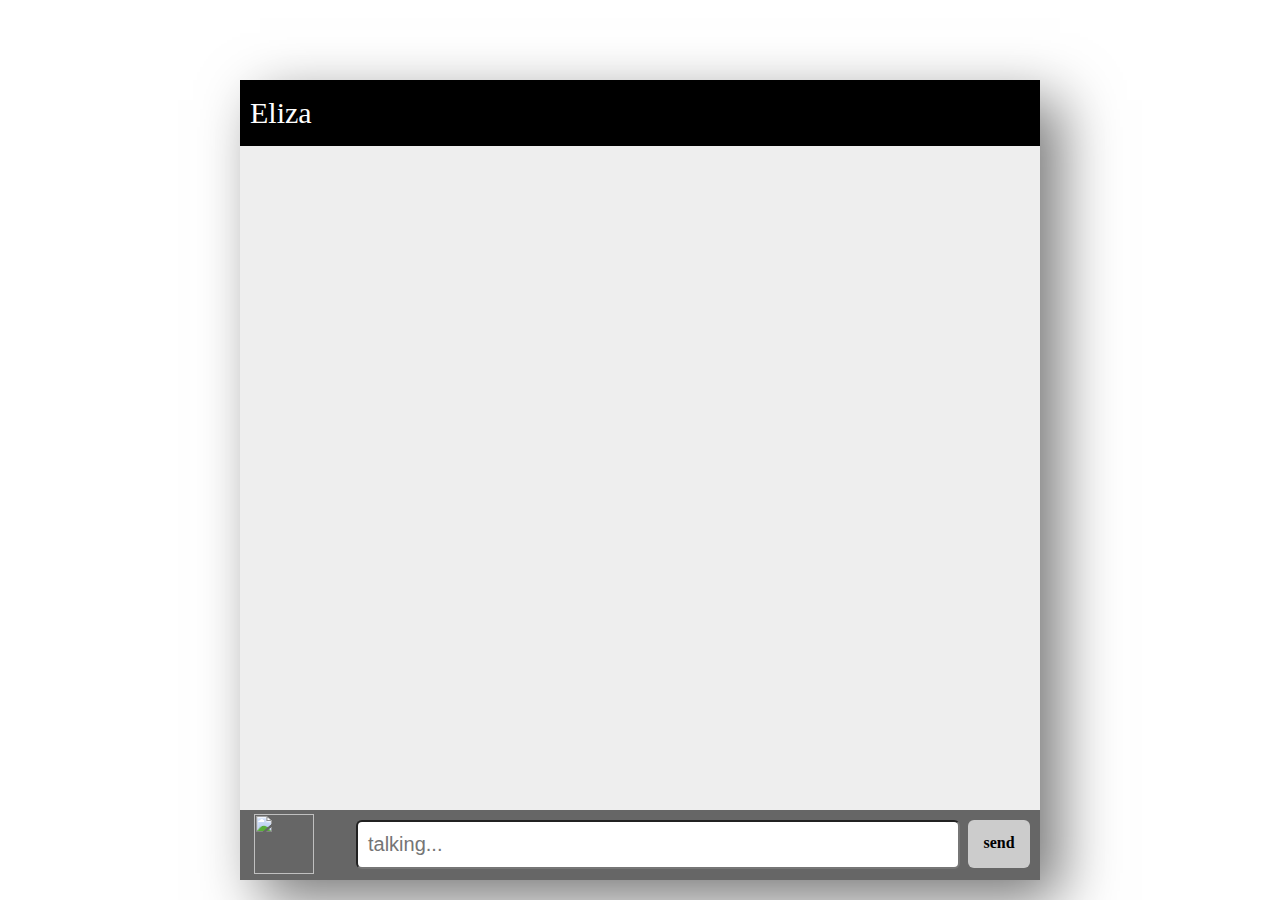
==== image/chat.html @ ee6d18b0 "go-project" ====
<!DOCTYPE html>
<html lang="en">
<head>
 <meta charset="UTF-8">
 <title>Eliza</title>
 <style>
     
  * {
   margin: 0;
   padding: 0;
   list-style: none;
   /*font-family: '微软雅黑'*/
  }
     
  #container {                      
   width: 800px;
   height: 800px;
   background: #eee;
   margin: 80px auto 0;
   position: relative;
   box-shadow: 20px 20px 55px #777;    
  }
     
  .header {
   background: #000;           
   height: 60px;                         /*top black bar height size */
   color: #fff;                     /*'Eliza' color*/
   line-height: 60px;                 
   font-size: 30px;                 /*set 'Eliza' font size */
   padding: 3px 10px;               /*设置Eliza的左右位置 */
  }
     
  .footer {                 
   width: 780px;                    /*set a gray bar */
   height: 50px;              
   background: #666;
   position: absolute;          
   bottom: 0;
   padding: 10px;
  }
     
  .footer input {                     /* design text color and size */  
   width: 600px;
   height: 45px;           
   outline: none;
   font-size: 20px;
   text-indent: 10px;
   position: absolute;
   border-radius: 6px;
   right: 80px;
  }
  .footer span {
   display: inline-block;
   width: 62px;                       /*set buttom size*/
   height: 48px;
   background: #ccc;
   font-weight: 900;
   line-height: 45px;                 /*set 'send' position*/
   cursor: pointer;
   text-align: center;
   position: absolute;
   right: 10px;
   border-radius: 6px;
  }
     
  .footer span:hover {
   color: #fff;
   background: #999;
  }
     
 #icon {
   display: inline-block;           
   background-image: url(img/panda.jpg)
   width: 60px;
   height: 60px;
   border-radius: 30px;
   position: absolute;
   bottom: 6px;
   left: 14px;
   cursor: pointer;
   /*overflow: hidden;*/
  } 
     
  img {
   width: 60px;
   height: 60px;
  }
  .content {
   font-size: 20px;
   width: 780px;                 /*conversation frame size*/
   height: 660px;
   overflow: auto;
   padding: 5px;
  }
  .content li {             /*显示每次对话记录，依次往下，以至于不让他们在一行*/
   margin-top: 10px;           /*when show each coversation record,turn down, so that not to let them in same line*/
   padding-left: 10px;
   width: 750px;                  /*设置聊天屏幕的宽度*/
   display: block;
   clear: both;
   overflow: hidden;
  }
  .content li img {                /*set position for head sculpture*/
   float: left;                    /*设置头像的位置*/
  }
  .content li span{              /*设置一个对话的框子。*/
   background: #7cfc00;           /*set a words frame size*/
   padding: 10px;
   border-radius: 10px;
   float: left;
   margin: 6px 10px 0 10px;
   max-width: 310px;
   border: 1px solid #ccc;
   box-shadow: 0 0 3px #ccc;
  }
  .content li img.imgleft { 
   float: left; 
  }
  .content li img.imgright {           
   float: right; 
  }
  .content li span.spanleft { 
   float: left;                       /*set users send message's background color*/
   background: #fff;
  }
  .content li span.spanright {       /* design response background color */
   float: right;
   background: #7cfc00;
  }
 </style>
 <script>
  window.onload = function(){
   var arrIcon = ['E:\GOOGLE\GMIT\Mycourses\Ian\project\panda.jpg','E:\GOOGLE\GMIT\Mycourses\Ian\project\minion.jpg'];    //add two picture for head sculpture
   var num = 0;                       //控制头像改变
   var iNow = -1;                     //用来累加改变左右浮动
   var icon = document.getElementById('icon').getElementsByTagName('img');   
   var btn = document.getElementById('btn');                  //add a buttom
   var input = document.getElementById('text');                //add a text for input words
   var content = document.getElementsByTagName('ul')[0];      // chat record
   var img = content.getElementsByTagName('img');
   var span = content.getElementsByTagName('span');

   icon[0].onclick = function(){              //when click head sculpture and then switch sculture
    if(num==0){
     this.src = arrIcon[1];             
     num = 1;
    }else if(num==1){
     this.src = arrIcon[0];
     num = 0;
    }    
   }
   btn.onclick = function(){                        //when click 'send' buttom will send words
    if(text.value ==''){
     alert('You cannot send blank message!');             // if send blank it will give an alart
    }else {
     content.innerHTML += '<li><img src="'+arrIcon[num]+'"><span>'+text.value+'</span></li>';  
     iNow++;
     if(num==0){
      img[iNow].className += 'imgright';
      span[iNow].className += 'spanright';
     }else {
      img[iNow].className += 'imgleft';
      span[iNow].className += 'spanleft';
     }
     text.value = '';
    }
   }
  }
 </script>
</head>
<body>
 <div id="container">
  <div class="header">
   <span style="float: left;">Eliza</span>
   <span style="float: right;"></span>
  </div>
  <ul class="content"></ul>
  <div class="footer">
   <div id="icon">
    <img src="E:\GOOGLE\GMIT\Mycourses\Ian\project\panda.jpg" alt="">
   </div>
   <input id="input" type="text" placeholder="talking...">
   <span id="btn">send</span>
  </div>
 </div>
    
  <!--jQuery first-->
  <script src="https://code.jquery.com/jquery-3.1.0.min.js"></script>
  <!-- Popper.js-->
  <script src="https://cdnjs.cloudflare.com/ajax/libs/popper.js/1.12.3/umd/popper.min.js" integrity="sha384-vFJXuSJphROIrBnz7yo7oB41mKfc8JzQZiCq4NCceLEaO4IHwicKwpJf9c9IpFgh"
    crossorigin="anonymous"></script>
  <!--Bootstrap-->
  <script src="https://maxcdn.bootstrapcdn.com/bootstrap/4.0.0-beta.2/js/bootstrap.min.js" integrity="sha384-alpBpkh1PFOepccYVYDB4do5UnbKysX5WZXm3XxPqe5iKTfUKjNkCk9SaVuEZflJ"
    crossorigin="anonymous"></script>  
    
</body>
</html>
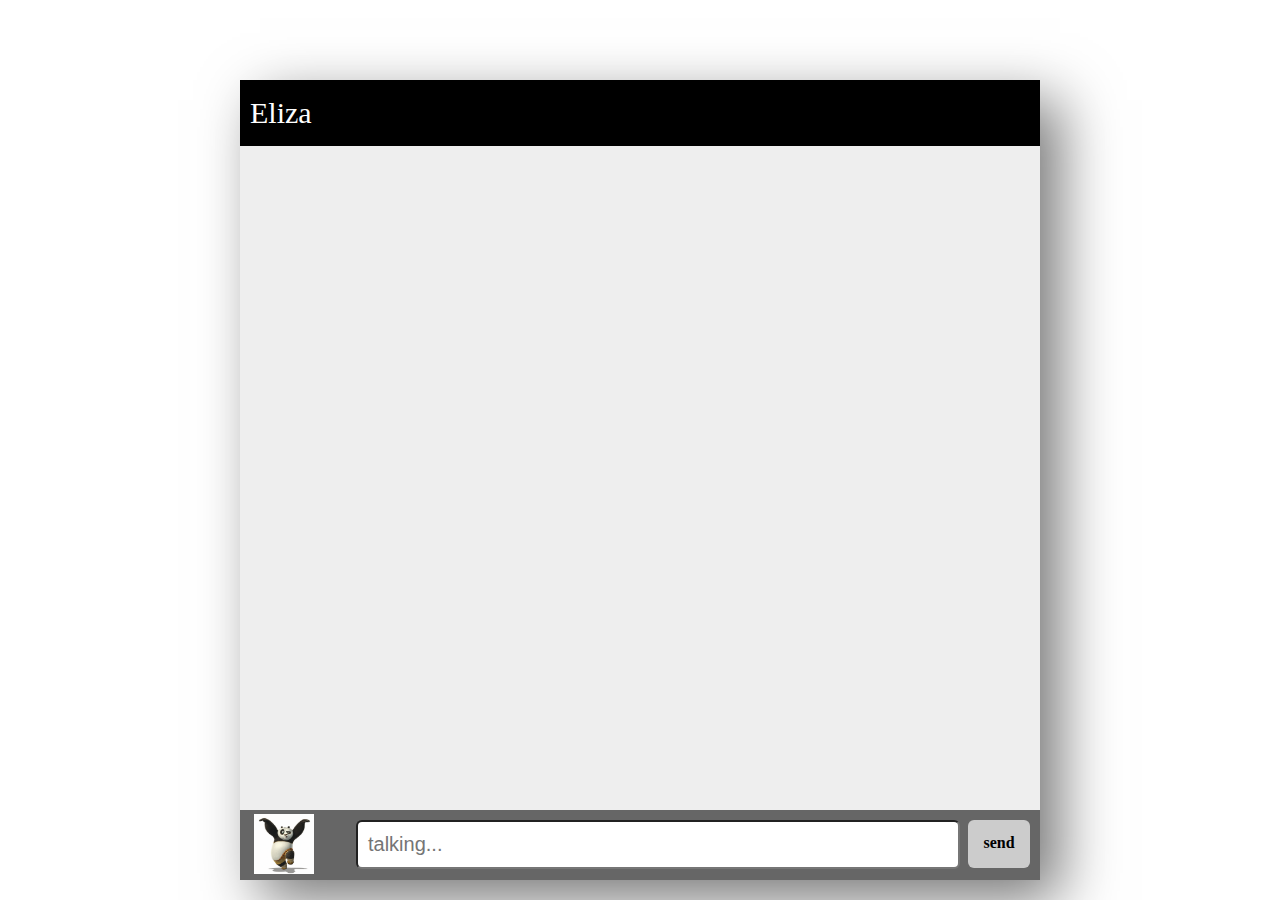
==== commit 68d16289: "go-project" ====
--- a/image/chat.html
+++ b/image/chat.html
@@ -130,12 +130,12 @@
  </style>
  <script>
   window.onload = function(){
-   var arrIcon = ['E:\GOOGLE\GMIT\Mycourses\Ian\project\panda.jpg','E:\GOOGLE\GMIT\Mycourses\Ian\project\minion.jpg'];    //add two picture for head sculpture
+   var arrIcon = ['panda.jpg','minion.jpg'];    //add two picture for head sculpture
    var num = 0;                       //控制头像改变
    var iNow = -1;                     //用来累加改变左右浮动
    var icon = document.getElementById('icon').getElementsByTagName('img');   
    var btn = document.getElementById('btn');                  //add a buttom
-   var input = document.getElementById('text');                //add a text for input words
+   var text = document.getElementById('text');                //add a text for input words
    var content = document.getElementsByTagName('ul')[0];      // chat record
    var img = content.getElementsByTagName('img');
    var span = content.getElementsByTagName('span');
@@ -177,9 +177,9 @@
   <ul class="content"></ul>
   <div class="footer">
    <div id="icon">
-    <img src="E:\GOOGLE\GMIT\Mycourses\Ian\project\panda.jpg" alt="">
+    <img src="panda.jpg" alt="">
    </div>
-   <input id="input" type="text" placeholder="talking...">
+   <input id="text"  placeholder="talking...">
    <span id="btn">send</span>
   </div>
  </div>
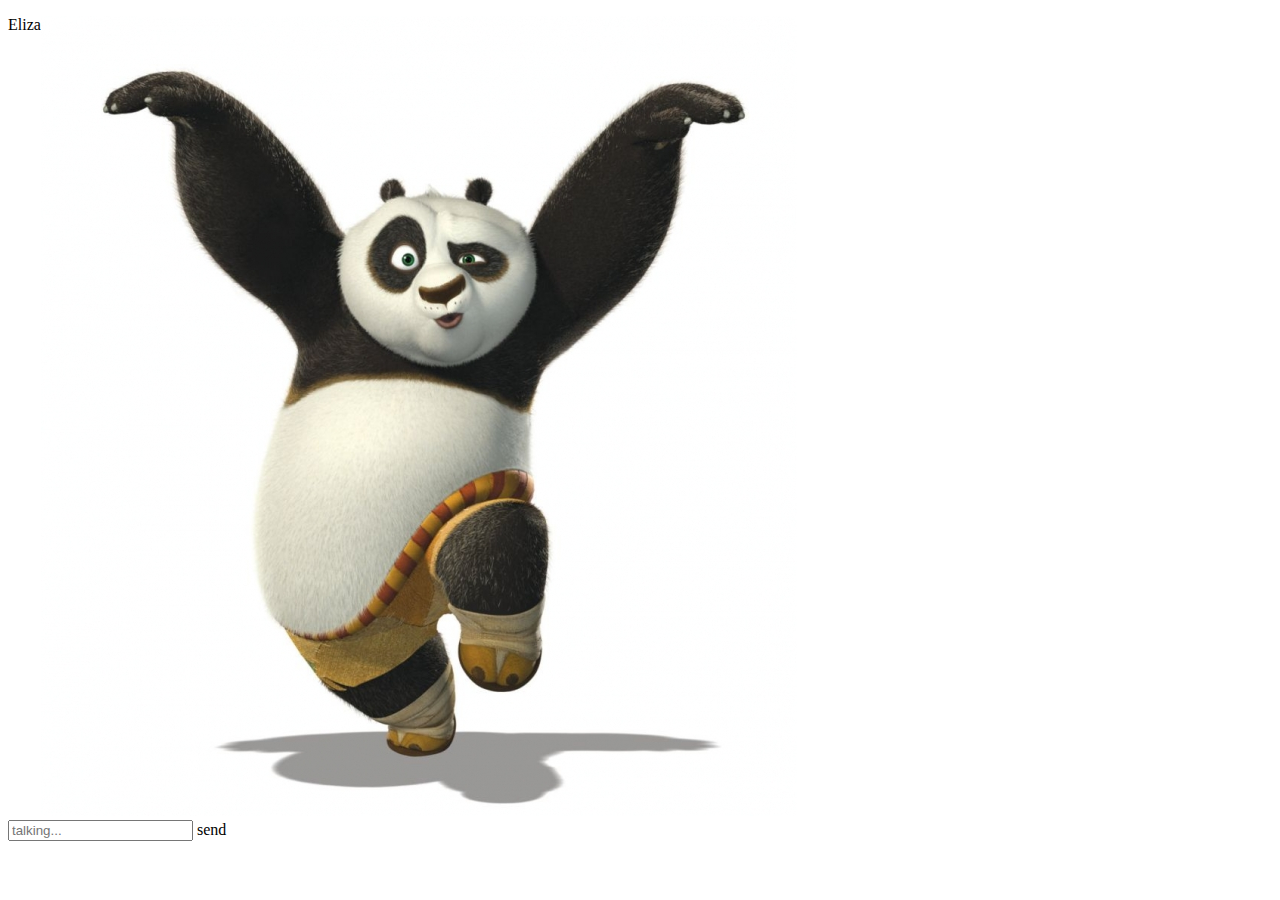
==== commit 83e37117: "Go-project" ====
--- a/image/chat.html
+++ b/image/chat.html
@@ -1,197 +1,33 @@
 <!DOCTYPE html>
 <html lang="en">
 <head>
+    
  <meta charset="UTF-8">
  <title>Eliza</title>
- <style>
-     
-  * {
-   margin: 0;
-   padding: 0;
-   list-style: none;
-   /*font-family: '微软雅黑'*/
-  }
-     
-  #container {                      
-   width: 800px;
-   height: 800px;
-   background: #eee;
-   margin: 80px auto 0;
-   position: relative;
-   box-shadow: 20px 20px 55px #777;    
-  }
-     
-  .header {
-   background: #000;           
-   height: 60px;                         /*top black bar height size */
-   color: #fff;                     /*'Eliza' color*/
-   line-height: 60px;                 
-   font-size: 30px;                 /*set 'Eliza' font size */
-   padding: 3px 10px;               /*设置Eliza的左右位置 */
-  }
-     
-  .footer {                 
-   width: 780px;                    /*set a gray bar */
-   height: 50px;              
-   background: #666;
-   position: absolute;          
-   bottom: 0;
-   padding: 10px;
-  }
-     
-  .footer input {                     /* design text color and size */  
-   width: 600px;
-   height: 45px;           
-   outline: none;
-   font-size: 20px;
-   text-indent: 10px;
-   position: absolute;
-   border-radius: 6px;
-   right: 80px;
-  }
-  .footer span {
-   display: inline-block;
-   width: 62px;                       /*set buttom size*/
-   height: 48px;
-   background: #ccc;
-   font-weight: 900;
-   line-height: 45px;                 /*set 'send' position*/
-   cursor: pointer;
-   text-align: center;
-   position: absolute;
-   right: 10px;
-   border-radius: 6px;
-  }
-     
-  .footer span:hover {
-   color: #fff;
-   background: #999;
-  }
-     
- #icon {
-   display: inline-block;           
-   background-image: url(img/panda.jpg)
-   width: 60px;
-   height: 60px;
-   border-radius: 30px;
-   position: absolute;
-   bottom: 6px;
-   left: 14px;
-   cursor: pointer;
-   /*overflow: hidden;*/
-  } 
-     
-  img {
-   width: 60px;
-   height: 60px;
-  }
-  .content {
-   font-size: 20px;
-   width: 780px;                 /*conversation frame size*/
-   height: 660px;
-   overflow: auto;
-   padding: 5px;
-  }
-  .content li {             /*显示每次对话记录，依次往下，以至于不让他们在一行*/
-   margin-top: 10px;           /*when show each coversation record,turn down, so that not to let them in same line*/
-   padding-left: 10px;
-   width: 750px;                  /*设置聊天屏幕的宽度*/
-   display: block;
-   clear: both;
-   overflow: hidden;
-  }
-  .content li img {                /*set position for head sculpture*/
-   float: left;                    /*设置头像的位置*/
-  }
-  .content li span{              /*设置一个对话的框子。*/
-   background: #7cfc00;           /*set a words frame size*/
-   padding: 10px;
-   border-radius: 10px;
-   float: left;
-   margin: 6px 10px 0 10px;
-   max-width: 310px;
-   border: 1px solid #ccc;
-   box-shadow: 0 0 3px #ccc;
-  }
-  .content li img.imgleft { 
-   float: left; 
-  }
-  .content li img.imgright {           
-   float: right; 
-  }
-  .content li span.spanleft { 
-   float: left;                       /*set users send message's background color*/
-   background: #fff;
-  }
-  .content li span.spanright {       /* design response background color */
-   float: right;
-   background: #7cfc00;
-  }
- </style>
- <script>
-  window.onload = function(){
-   var arrIcon = ['panda.jpg','minion.jpg'];    //add two picture for head sculpture
-   var num = 0;                       //控制头像改变
-   var iNow = -1;                     //用来累加改变左右浮动
-   var icon = document.getElementById('icon').getElementsByTagName('img');   
-   var btn = document.getElementById('btn');                  //add a buttom
-   var text = document.getElementById('text');                //add a text for input words
-   var content = document.getElementsByTagName('ul')[0];      // chat record
-   var img = content.getElementsByTagName('img');
-   var span = content.getElementsByTagName('span');
+ 
+    
+<link rel="stylesheet" href="https://maxcdn.bootstrapcdn.com/bootstrap/4.0.0-beta.2/css/bootstrap.min.css" integrity="sha384-PsH8R72JQ3SOdhVi3uxftmaW6Vc51MKb0q5P2rRUpPvrszuE4W1povHYgTpBfshb"
+    crossorigin="anonymous">
+  <link rel="stylesheet" type="text/css" href="chat.css">
 
-   icon[0].onclick = function(){              //when click head sculpture and then switch sculture
-    if(num==0){
-     this.src = arrIcon[1];             
-     num = 1;
-    }else if(num==1){
-     this.src = arrIcon[0];
-     num = 0;
-    }    
-   }
-   btn.onclick = function(){                        //when click 'send' buttom will send words
-    if(text.value ==''){
-     alert('You cannot send blank message!');             // if send blank it will give an alart
-    }else {
-     content.innerHTML += '<li><img src="'+arrIcon[num]+'"><span>'+text.value+'</span></li>';  
-     iNow++;
-     if(num==0){
-      img[iNow].className += 'imgright';
-      span[iNow].className += 'spanright';
-     }else {
-      img[iNow].className += 'imgleft';
-      span[iNow].className += 'spanleft';
-     }
-     text.value = '';
-    }
-   }
-  }
- </script>
 </head>
+    
 <body>
- <div id="container">
+  <div id="container">
   <div class="header">
-   <span style="float: left;">Eliza</span>
-   <span style="float: right;"></span>
+  <span style="float: left;">Eliza</span>
+  <span style="float: right;"></span>
   </div>
   <ul class="content"></ul>
   <div class="footer">
    <div id="icon">
     <img src="panda.jpg" alt="">
    </div>
-   <input id="text"  placeholder="talking...">
+   <input type="text"  placeholder="talking...">
    <span id="btn">send</span>
   </div>
  </div>
     
-  <!--jQuery first-->
-  <script src="https://code.jquery.com/jquery-3.1.0.min.js"></script>
-  <!-- Popper.js-->
-  <script src="https://cdnjs.cloudflare.com/ajax/libs/popper.js/1.12.3/umd/popper.min.js" integrity="sha384-vFJXuSJphROIrBnz7yo7oB41mKfc8JzQZiCq4NCceLEaO4IHwicKwpJf9c9IpFgh"
-    crossorigin="anonymous"></script>
-  <!--Bootstrap-->
-  <script src="https://maxcdn.bootstrapcdn.com/bootstrap/4.0.0-beta.2/js/bootstrap.min.js" integrity="sha384-alpBpkh1PFOepccYVYDB4do5UnbKysX5WZXm3XxPqe5iKTfUKjNkCk9SaVuEZflJ"
-    crossorigin="anonymous"></script>  
-    
+  
 </body>
 </html>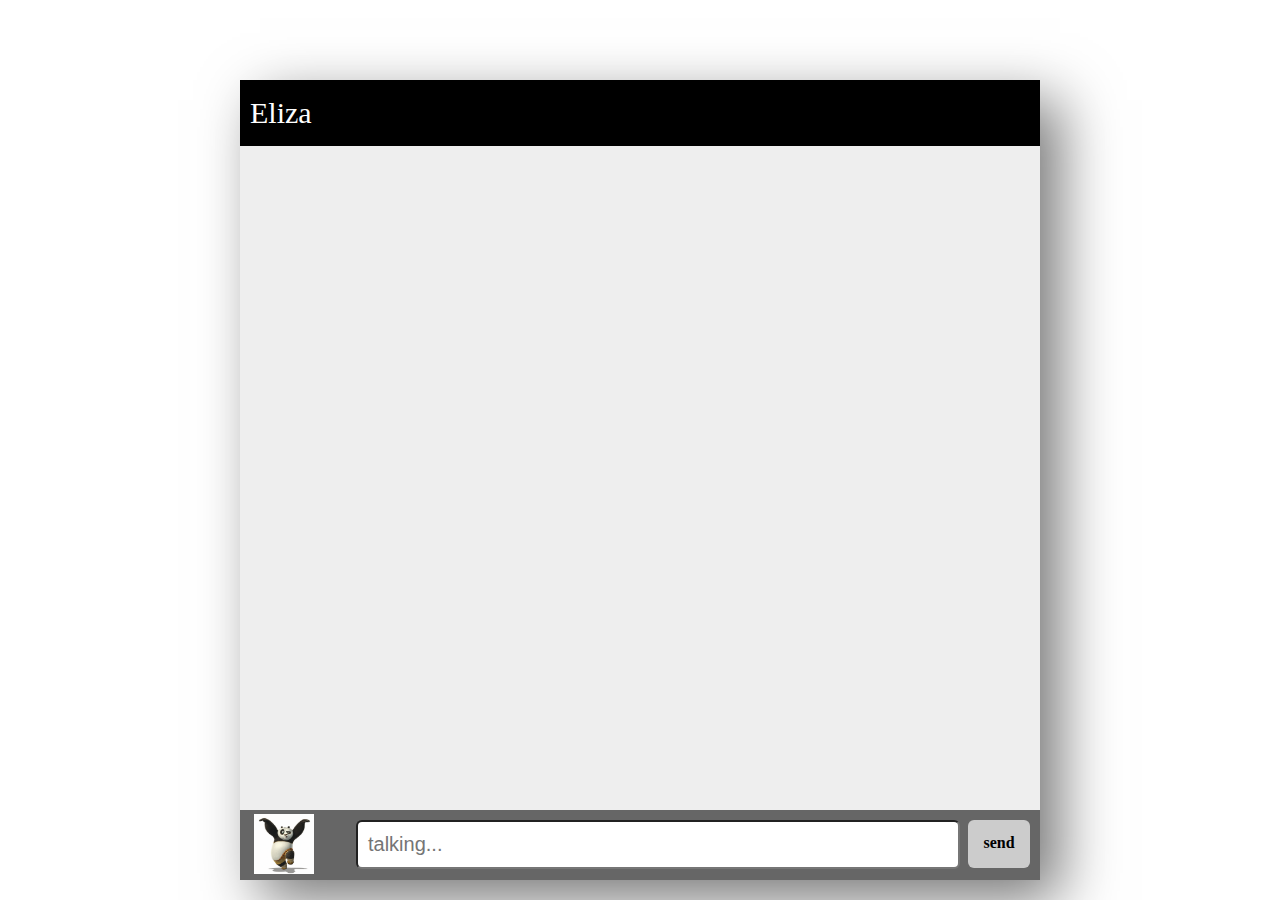
==== commit 8162db30: "Go-project" ====
--- a/image/chat.html
+++ b/image/chat.html
@@ -1,33 +1,196 @@
 <!DOCTYPE html>
 <html lang="en">
 <head>
-    
  <meta charset="UTF-8">
  <title>Eliza</title>
- 
     
-<link rel="stylesheet" href="https://maxcdn.bootstrapcdn.com/bootstrap/4.0.0-beta.2/css/bootstrap.min.css" integrity="sha384-PsH8R72JQ3SOdhVi3uxftmaW6Vc51MKb0q5P2rRUpPvrszuE4W1povHYgTpBfshb"
-    crossorigin="anonymous">
-  <link rel="stylesheet" type="text/css" href="chat.css">
+ <style>
+     
+  * {
+   margin: 0;
+   padding: 0;
+   list-style: none;
+   /*font-family: '微软雅黑'*/
+  }
+     
+  #container {                      
+   width: 800px;
+   height: 800px;
+   background: #eee;
+   margin: 80px auto 0;
+   position: relative;
+   box-shadow: 20px 20px 55px #777;    
+  }
+     
+  .header {
+   background: #000;           
+   height: 60px;                         /*top black bar height size */
+   color: #fff;                     /*'Eliza' color*/
+   line-height: 60px;                 
+   font-size: 30px;                 /*set 'Eliza' font size */
+   padding: 3px 10px;               /*设置Eliza的左右位置 */
+  }
+     
+  .footer {                 
+   width: 780px;                    /*set a gray bar */
+   height: 50px;              
+   background: #666;
+   position: absolute;          
+   bottom: 0;
+   padding: 10px;
+  }
+     
+  .footer input {                     /* design text color and size */  
+   width: 600px;
+   height: 45px;           
+   outline: none;
+   font-size: 20px;
+   text-indent: 10px;
+   position: absolute;
+   border-radius: 6px;
+   right: 80px;
+  }
+  .footer span {
+   display: inline-block;
+   width: 62px;                       /*set buttom size*/
+   height: 48px;
+   background: #ccc;
+   font-weight: 900;
+   line-height: 45px;                 /*set 'send' position*/
+   cursor: pointer;
+   text-align: center;
+   position: absolute;
+   right: 10px;
+   border-radius: 6px;
+  }
+     
+  .footer span:hover {
+   color: #fff;
+   background: #999;
+  }
+     
+ #icon {
+   display: inline-block;           
+   background-image: url(img/panda.jpg)
+   width: 60px;
+   height: 60px;
+   border-radius: 30px;
+   position: absolute;
+   bottom: 6px;
+   left: 14px;
+   cursor: pointer;
+   /*overflow: hidden;*/
+  } 
+     
+  img {
+   width: 60px;
+   height: 60px;
+  }
+  .content {
+   font-size: 20px;
+   width: 780px;                 /*conversation frame size*/
+   height: 660px;
+   overflow: auto;
+   padding: 5px;
+  }
+  .content li {             /*显示每次对话记录，依次往下，以至于不让他们在一行*/
+   margin-top: 10px;           /*when show each coversation record,turn down, so that not to let them in same line*/
+   padding-left: 10px;
+   width: 750px;                  /*设置聊天屏幕的宽度*/
+   display: block;
+   clear: both;
+   overflow: hidden;
+  }
+  .content li img {                /*set position for head sculpture*/
+   float: left;                    /*设置头像的位置*/
+  }
+  .content li span{              /*设置一个对话的框子。*/
+   background: #7cfc00;           /*set a words frame size*/
+   padding: 10px;
+   border-radius: 10px;
+   float: left;
+   margin: 6px 10px 0 10px;
+   max-width: 310px;
+   border: 1px solid #ccc;
+   box-shadow: 0 0 3px #ccc;
+  }
+  .content li img.imgleft { 
+   float: left; 
+  }
+  .content li img.imgright {           
+   float: right; 
+  }
+  .content li span.spanleft { 
+   float: left;                       /*set users send message's background color*/
+   background: #fff;
+  }
+  .content li span.spanright {       /* design response background color */
+   float: right;
+   background: #7cfc00;
+  }
+ </style>
+    
+    
+ <script>
+  window.onload = function(){
+   var arrIcon = ['panda.jpg','minion.jpg'];    //add two picture for head sculpture
+   var num = 0;                       //控制头像改变
+   var iNow = -1;                     //用来累加改变左右浮动
+   var icon = document.getElementById('icon').getElementsByTagName('img');   
+   var btn = document.getElementById('btn');                  //add a buttom
+   var text = document.getElementById('text');                //add a text for input words
+   var content = document.getElementsByTagName('ul')[0];      // chat record
+   var img = content.getElementsByTagName('img');
+   var span = content.getElementsByTagName('span');
+
+   icon[0].onclick = function(){              //when click head sculpture and then switch sculture
+    if(num==0){
+     this.src = arrIcon[1];             
+     num = 1;
+    }else if(num==1){
+     this.src = arrIcon[0];
+     num = 0;
+    }    
+   }
+   btn.onclick = function(){                        //when click 'send' buttom will send words
+    if(text.value ==''){
+     alert('You cannot send blank message!');             // if send blank it will give an alart
+    }else {
+     content.innerHTML += '<li><img src="'+arrIcon[num]+'"><span>'+text.value+'</span></li>';  
+     iNow++;
+     if(num==0){
+      img[iNow].className += 'imgright';
+      span[iNow].className += 'spanright';
+     }else {
+      img[iNow].className += 'imgleft';
+      span[iNow].className += 'spanleft';
+     }
+     text.value = '';
+    }
+   }
+  }
+ </script>
 
 </head>
     
+    
 <body>
-  <div id="container">
+ <div id="container">
   <div class="header">
-  <span style="float: left;">Eliza</span>
-  <span style="float: right;"></span>
+   <span style="float: left;">Eliza</span>
+   <span style="float: right;"></span>
   </div>
   <ul class="content"></ul>
   <div class="footer">
    <div id="icon">
     <img src="panda.jpg" alt="">
    </div>
-   <input type="text"  placeholder="talking...">
+   <input id="text"  placeholder="talking...">
    <span id="btn">send</span>
   </div>
  </div>
     
-  
+ 
+    
 </body>
 </html>